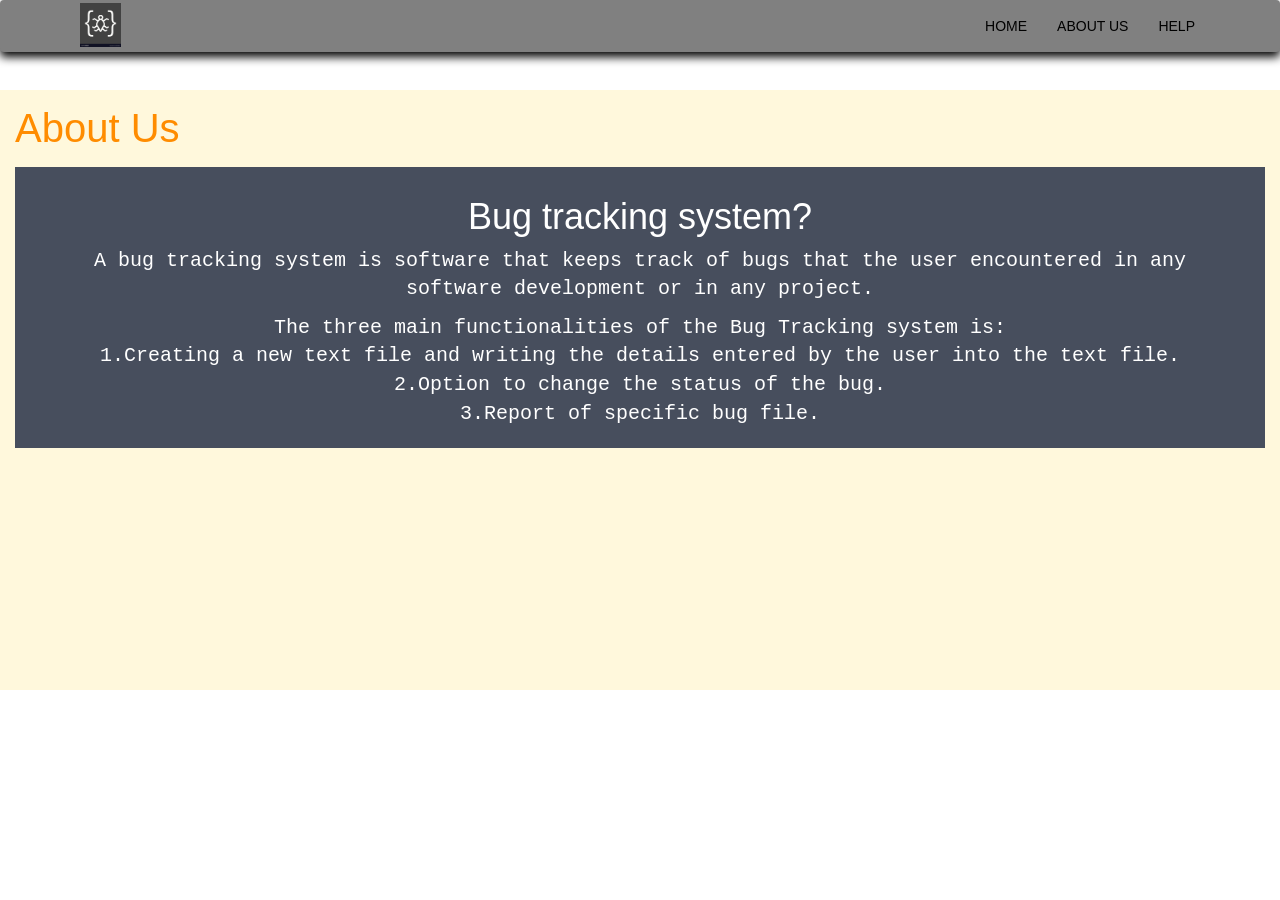
==== bug-service/src/main/resources/static/aboutUs.html @ bcd0b969 ""Create bug page has been integrated"" ====
<!DOCTYPE html>
<html lang="en">

<head>
    <meta charset="UTF-8">
    <meta name="viewport" content="width=device-width, initial-scale=1.0">
    <link rel="stylesheet" type="text/css" href="aboutUs.css">
    <link rel="stylesheet" href="https://maxcdn.bootstrapcdn.com/bootstrap/3.4.1/css/bootstrap.min.css">
    <script src="https://ajax.googleapis.com/ajax/libs/jquery/3.5.1/jquery.min.js"></script>
    <script src="https://maxcdn.bootstrapcdn.com/bootstrap/3.4.1/js/bootstrap.min.js"></script>
    <title>About Us</title>
</head>

<body>
    
    <header class="header">
        <nav class="navbar navbar-style">
            <div class="container">
                <div class="navbar-header">
                    <button type="button" class="navbar-toggle" data-toggle="collapse" data-target="#menu">
                        <span class="icon-bar"></span>
                        <span class="icon-bar"></span>
                        <span class="icon-bar"></span>
                    </button>
                    <a href=""><img class="logo" src="logo.png"></a>
                </div>
                <div class="collapse navbar-collapse" id="menu">
                    <ul class="nav navbar-nav navbar-right">
                        <li><a href="index.html">Home</a></li>
                        <li><a href="">About Us</a></li>
                        <li><a href="contactUs.html">Help</a></li>
                    </ul>
                </div>
            </div>

        </nav>
    </header>
    <div class="container" id="about">
        <p class="para1">About Us</p>
        <div id="about-section">
         <h1 class="para2">Bug tracking system? </h1>
         <p class='para3'>A bug tracking system is software that keeps track of bugs that the user encountered in any software development or in any project.</p>
        <p class="para4">The three main functionalities of the Bug Tracking system is:<br>

            1.Creating a new text file and writing the details entered by the user into the text file.<br>
            2.Option to change the status of the bug.<br>
            3.Report of specific bug file.</p>
        </div>
        </div>

    </body>
    </html>
---- bug-service/src/main/resources/static/aboutUs.css ----
*{
    margin: 0;
    padding: 0;
}
.header
{
    height: 10vh;
}
.navbar-style
{
    background-color: grey;
    
    height: auto;
    width: auto;

    box-shadow: 0 5px 10px black;
    text-transform: uppercase;
}
li a{
    color: #000;
}
.logo
{
    height: 48px;
    padding: 2px 10px;
}
.icon-bar
{
    background: darkorange;
}

.para1
{
    font-size: 40px;
    margin: 10px 0;
    color : darkorange;
    font-family: Arial, Helvetica, sans-serif;
}
.para3,.para4{
    font-size: 20px;
    margin: 10px 40px ;
    font-family:'Courier New', Courier, monospace;
}
#about-section {
    padding: 10px;
    text-align: center;
    background-color: #474e5d;
    color: white;
  }
  #about{
    background-color: cornsilk;
    height:600px;
    width:auto
  }
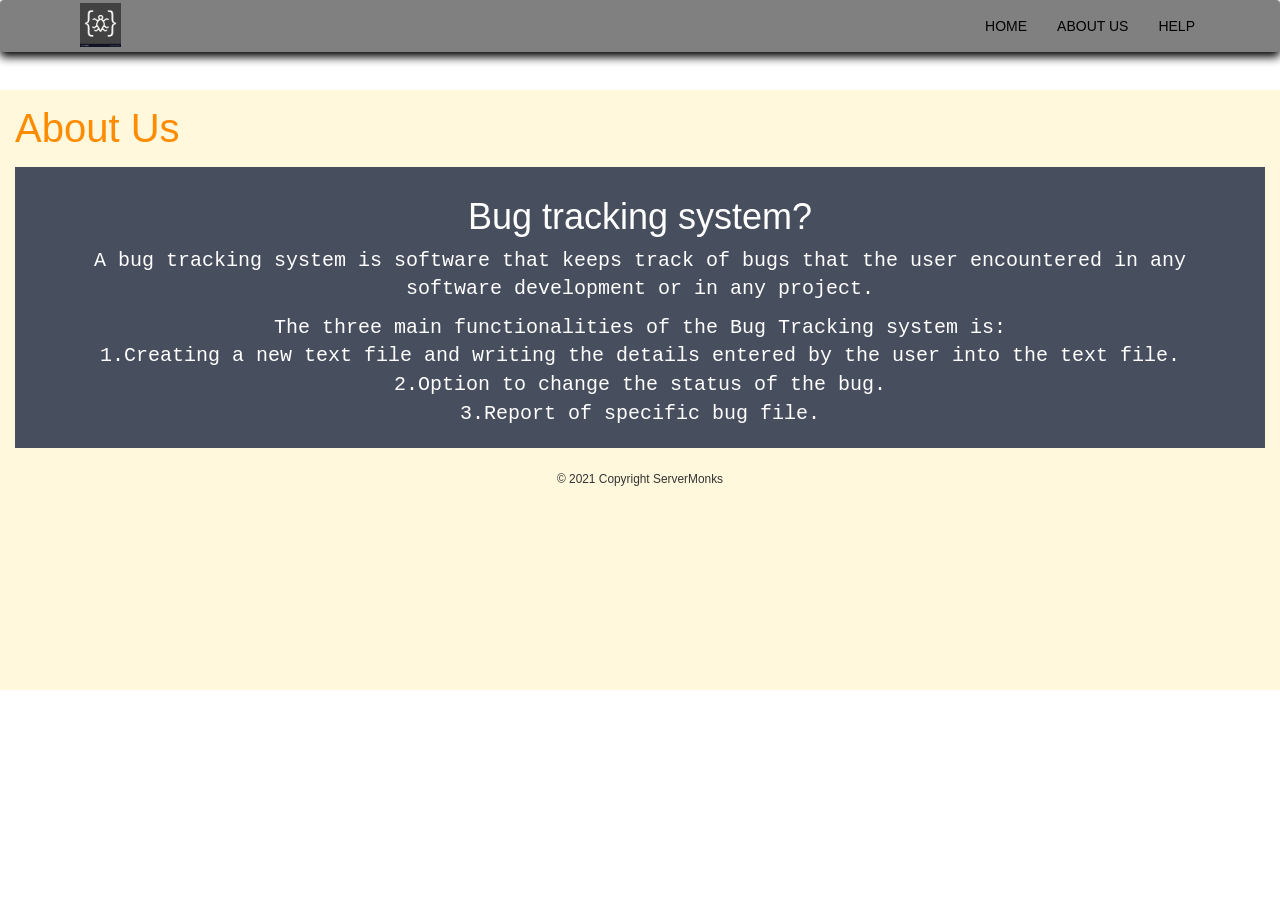
==== commit 2f64ed4c: "added footer" ====
--- a/bug-service/src/main/resources/static/aboutUs.html
+++ b/bug-service/src/main/resources/static/aboutUs.html
@@ -46,6 +46,14 @@
             2.Option to change the status of the bug.<br>
             3.Report of specific bug file.</p>
         </div>
+        <br>
+            <footer class="page-footer font-small blue"  id="footer">
+
+        <div class="footer-copyright text-center py-3"><small>© 2021 Copyright ServerMonks</small>
+
+        </div>
+
+    </footer>
         </div>
 
     </body>
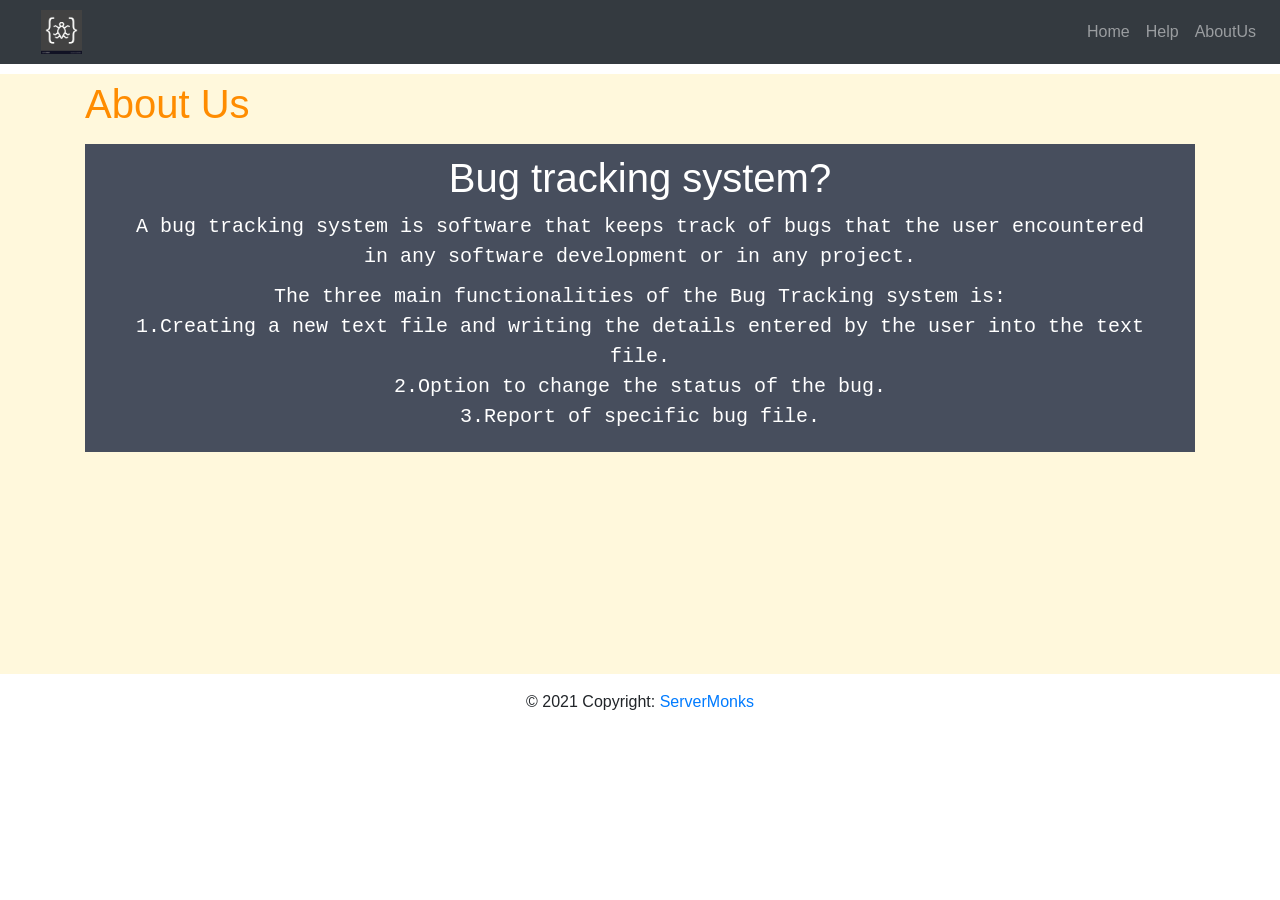
==== commit ed5c39f0: "Completed all UI changes" ====
--- a/bug-service/src/main/resources/static/aboutUs.html
+++ b/bug-service/src/main/resources/static/aboutUs.html
@@ -5,37 +5,42 @@
     <meta charset="UTF-8">
     <meta name="viewport" content="width=device-width, initial-scale=1.0">
     <link rel="stylesheet" type="text/css" href="aboutUs.css">
-    <link rel="stylesheet" href="https://maxcdn.bootstrapcdn.com/bootstrap/3.4.1/css/bootstrap.min.css">
-    <script src="https://ajax.googleapis.com/ajax/libs/jquery/3.5.1/jquery.min.js"></script>
-    <script src="https://maxcdn.bootstrapcdn.com/bootstrap/3.4.1/js/bootstrap.min.js"></script>
+    <link rel="stylesheet"
+	href="https://maxcdn.bootstrapcdn.com/bootstrap/4.5.2/css/bootstrap.min.css">
+<script
+	src="https://ajax.googleapis.com/ajax/libs/jquery/3.5.1/jquery.min.js"></script>
+<script
+	src="https://maxcdn.bootstrapcdn.com/bootstrap/4.5.2/js/bootstrap.min.js"></script>
+<script
+	src="https://cdnjs.cloudflare.com/ajax/libs/popper.js/1.16.0/umd/popper.min.js"></script>
+
     <title>About Us</title>
 </head>
 
 <body>
     
-    <header class="header">
-        <nav class="navbar navbar-style">
-            <div class="container">
-                <div class="navbar-header">
-                    <button type="button" class="navbar-toggle" data-toggle="collapse" data-target="#menu">
-                        <span class="icon-bar"></span>
-                        <span class="icon-bar"></span>
-                        <span class="icon-bar"></span>
-                    </button>
-                    <a href=""><img class="logo" src="logo.png"></a>
-                </div>
-                <div class="collapse navbar-collapse" id="menu">
-                    <ul class="nav navbar-nav navbar-right">
-                        <li><a href="index.html">Home</a></li>
-                        <li><a href="">About Us</a></li>
-                        <li><a href="contactUs.html">Help</a></li>
-                    </ul>
-                </div>
-            </div>
+    <header>
+	<nav class="navbar navbar-expand-md  bg-dark navbar-dark">
+		<div class="container">
+			<button class="navbar-toggler" type="button" data-toggle="collapse"
+				data-target="#menu">
+				<span class="navbar-toggler-icon"></span>
+			</button>
+			<a href=""><img class="logo" src="logo.png"></a>
+		</div>
+		<div class="collapse navbar-collapse" id="menu">
+			<ul class="navbar-nav">
+				<li class="nav-item"><a class="nav-link" href="index.html">Home</a></li>
+				<li class="nav-item" ><a class="nav-link" href="contactUs.html">Help</a></li>
+				<li class="nav-item"><a class="nav-link" href="aboutUs.html">AboutUs</a></li>
+				
+			</ul>
+		</div>
 
-        </nav>
-    </header>
-    <div class="container" id="about">
+	</nav>
+</header>
+<form id="about">
+    <div class="container" >
         <p class="para1">About Us</p>
         <div id="about-section">
          <h1 class="para2">Bug tracking system? </h1>
@@ -46,15 +51,23 @@
             2.Option to change the status of the bug.<br>
             3.Report of specific bug file.</p>
         </div>
-        <br>
-            <footer class="page-footer font-small blue"  id="footer">
+        </div>
+        
+        </form>
+        	<!-- Footer -->
+	<div>
+		<footer class="page-footer font-small blue">
 
-        <div class="footer-copyright text-center py-3"><small>© 2021 Copyright ServerMonks</small>
+			<div class="col-lg-12 col-md-12 text-center">
+				<div class="footer-copyright text-center py-3">
+					© 2021 Copyright: <a href="http://localhost:8081/index.html">ServerMonks</a>
+				</div>
+			</div>
+		</footer>
+	</div>
+        
 
-        </div>
-
-    </footer>
-        </div>
+  
 
     </body>
     </html>
